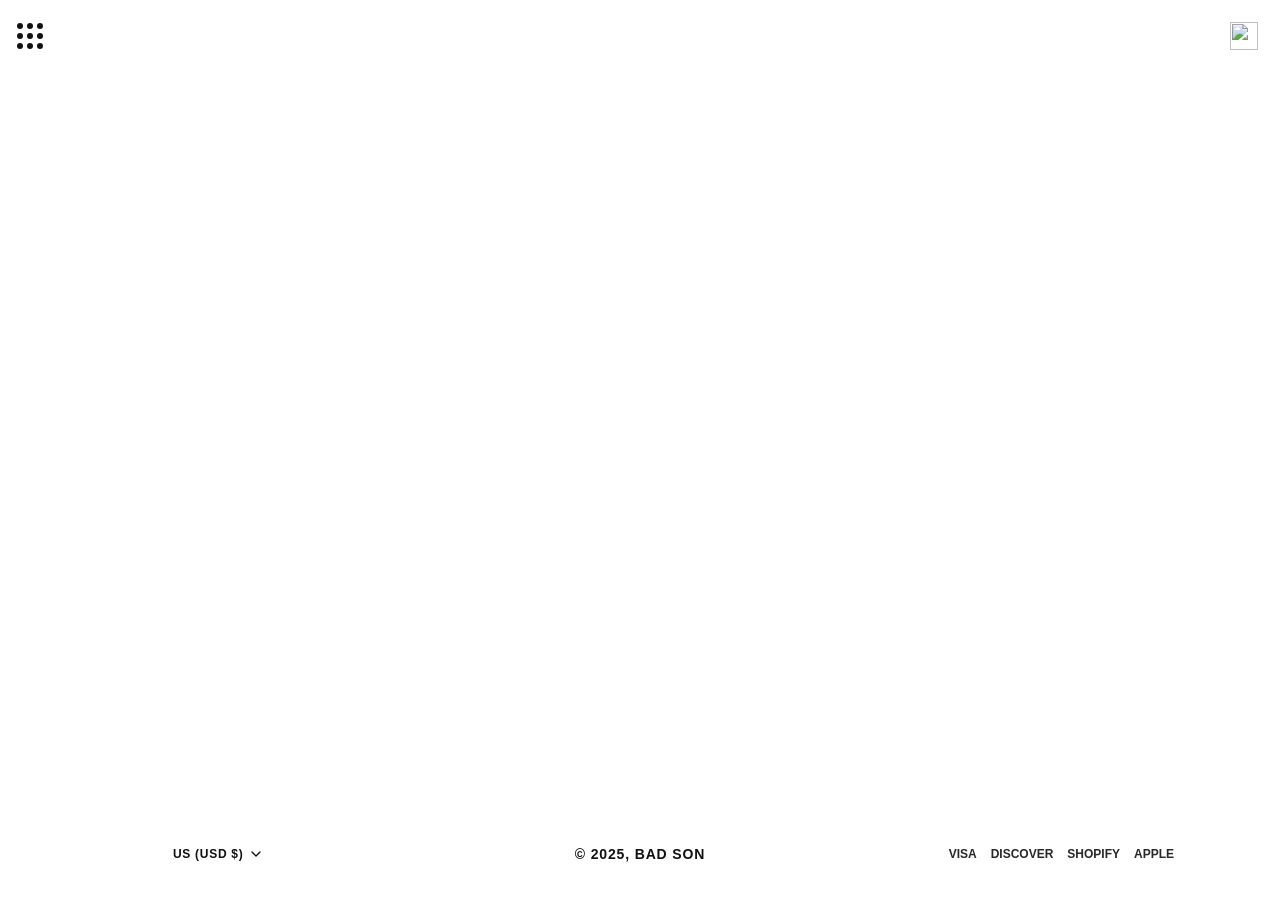
==== pages/cart.html @ 84a783f1 "feat: implement product page with gallery, tabs and sizing; add cart flow; fix footer currency selec" ====
<!DOCTYPE html>
<html lang="ru">

<head>
  <meta charset="UTF-8" />
  <meta name="viewport" content="width=device-width, initial-scale=1.0" />
  <title>BADSON</title>
  <link rel="stylesheet" href="../styles/styles.css" />
</head>

<body>

  <header class="site-header">

    <button class="icon-button burger-button" type="button" aria-label="Открыть меню" aria-expanded="false"
      aria-controls="side-menu">

      <span class="dot-grid">
        <span class="dot"></span>
        <span class="dot"></span>
        <span class="dot"></span>
        <span class="dot"></span>
        <span class="dot"></span>
        <span class="dot"></span>
        <span class="dot"></span>
        <span class="dot"></span>
        <span class="dot"></span>
      </span>

    </button>

    <button class="icon-button cart-button" type="button" aria-label="Корзина">

      <img alt="" decoding="async" height="28" loading="eager"
        src="https://cdn.shopify.com/oxygen-v2/39987/33188/69516/2680914/assets/bag-CUGW3ICK.avif?width=28&amp;height=28&amp;crop=center"
        srcset="https://cdn.shopify.com/oxygen-v2/39987/33188/69516/2680914/assets/bag-CUGW3ICK.avif?width=28&amp;height=28&amp;crop=center 1x, https://cdn.shopify.com/oxygen-v2/39987/33188/69516/2680914/assets/bag-CUGW3ICK.avif?width=56&amp;height=56&amp;crop=center 2x, https://cdn.shopify.com/oxygen-v2/39987/33188/69516/2680914/assets/bag-CUGW3ICK.avif?width=84&amp;height=84&amp;crop=center 3x"
        width="28" style="aspect-ratio:1/1" class="cart-icon">

    </button>

  </header>

  <div class="menu-overlay" data-menu-overlay></div>

  <aside class="side-menu" id="side-menu" aria-hidden="true">
    <nav class="side-menu__content">
      <a href="../index.html">Home</a>
      <a href="../index.html">Core</a>
      <a href="./pages/info.html">Info</a>
      <a href="#">Order status</a>
    </nav>
  </aside>


  <main class="cart" id="cartRoot"></main>


  <footer class="site-footer">

    <div class="footer-inner">

      <div class="footer-left footer-col">

        <div class="currency-select" data-currency>
          <button class="currency-select__btn" type="button" aria-haspopup="listbox" aria-expanded="false">
            <span class="currency-select__value" data-currency-value>US (USD $)</span>

            <svg class="currency-select__chev" viewBox="0 0 24 24" aria-hidden="true">
              <path d="M6 9l6 6 6-6"></path>
            </svg>
          </button>

          <div class="currency-select__menu" role="listbox" tabindex="-1" aria-label="Currency list">
            <button class="currency-select__opt is-selected" role="option" type="button" data-value="US (USD $)"
              aria-selected="true">
              <span class="currency-select__check" aria-hidden="true">✓</span>
              <span class="currency-select__text">US (USD $)</span>
            </button>

            <button class="currency-select__opt" role="option" type="button" data-value="Canada - French (CAD $)"
              aria-selected="false">
              <span class="currency-select__check" aria-hidden="true">✓</span>
              <span class="currency-select__text">Canada - French (CAD $)</span>
            </button>

            <button class="currency-select__opt" role="option" type="button" data-value="Canada - English (CAD $)"
              aria-selected="false">
              <span class="currency-select__check" aria-hidden="true">✓</span>
              <span class="currency-select__text">Canada - English (CAD $)</span>
            </button>

            <button class="currency-select__opt" role="option" type="button" data-value="France (EUR €)"
              aria-selected="false">
              <span class="currency-select__check" aria-hidden="true">✓</span>
              <span class="currency-select__text">France (EUR €)</span>
            </button>

            <button class="currency-select__opt" role="option" type="button" data-value="Germany (EUR €)"
              aria-selected="false">
              <span class="currency-select__check" aria-hidden="true">✓</span>
              <span class="currency-select__text">Germany (EUR €)</span>
            </button>

            <button class="currency-select__opt" role="option" type="button" data-value="Spain (EUR €)"
              aria-selected="false">
              <span class="currency-select__check" aria-hidden="true">✓</span>
              <span class="currency-select__text">Spain (EUR €)</span>
            </button>

            <button class="currency-select__opt" role="option" type="button" data-value="Italy (EUR €)"
              aria-selected="false">
              <span class="currency-select__check" aria-hidden="true">✓</span>
              <span class="currency-select__text">Italy (EUR €)</span>
            </button>

            <button class="currency-select__opt" role="option" type="button" data-value="China (CNY ¥)"
              aria-selected="false">
              <span class="currency-select__check" aria-hidden="true">✓</span>
              <span class="currency-select__text">China (CNY ¥)</span>
            </button>

            <button class="currency-select__opt" role="option" type="button" data-value="Japan (JPY ¥)"
              aria-selected="false">
              <span class="currency-select__check" aria-hidden="true">✓</span>
              <span class="currency-select__text">Japan (JPY ¥)</span>
            </button>

            <button class="currency-select__opt" role="option" type="button" data-value="South Korea (KRW ₩)"
              aria-selected="false">
              <span class="currency-select__check" aria-hidden="true">✓</span>
              <span class="currency-select__text">South Korea (KRW ₩)</span>
            </button>

            <button class="currency-select__opt" role="option" type="button" data-value="United Kingdom (GBP £)"
              aria-selected="false">
              <span class="currency-select__check" aria-hidden="true">✓</span>
              <span class="currency-select__text">United Kingdom (GBP £)</span>
            </button>

            <button class="currency-select__opt" role="option" type="button" data-value="Australia (AUD $)"
              aria-selected="false">
              <span class="currency-select__check" aria-hidden="true">✓</span>
              <span class="currency-select__text">Australia (AUD $)</span>
            </button>

            <button class="currency-select__opt" role="option" type="button" data-value="New Zealand (NZD $)"
              aria-selected="false">
              <span class="currency-select__check" aria-hidden="true">✓</span>
              <span class="currency-select__text">New Zealand (NZD $)</span>
            </button>
          </div>
        </div>

      </div>

      <div class="footer-center footer-col">

        <p>© 2025, <a href="https://badson.us/">BAD SON</a></p>
      </div>


      <div class="footer-right footer-col">

        <ul class="pay">

          <li>VISA</li>
          <li>DISCOVER</li>
          <li>SHOPIFY</li>
          <li>APPLE</li>

        </ul>

      </div>

    </div>
  </footer>

  <script src="../scripts/cart-store.js"></script>
  <script src="../scripts/footer-select.js"></script>
  <script src="../scripts/currency.js"></script>
  <script src="../scripts/script.js"></script>
</body>

</html>
---- styles/styles.css ----
:root {
  color-scheme: light;
  font-family: "Inter", "Segoe UI", sans-serif;
  --header-height: 72px;
  --menu-width: min(30vw, 420px);
}

* {
  box-sizing: border-box;
  margin: 0;
  padding: 0;
}

html,
body {
  height: 100%;
}

body {
  min-height: 100vh;
  display: flex;
  flex-direction: column;
  background: #fff;
  color: #111;
}

main {
  flex: 1;
}

.site-footer {
  margin-top: auto;
}

/* НЕ делай all: unset для всех ссылок — потом будет ад с доступностью/подчеркиваниями */
a {
  color: inherit;
  text-decoration: none;
  cursor: pointer;
}

button {
  all: unset;
  display: inline-flex;
  align-items: center;
  justify-content: center;
  cursor: pointer;
}

/* ===================== HEADER ===================== */
.site-header {
  display: flex;
  align-items: center;
  justify-content: space-between;
  padding: 16px;
  background: #fff;
  position: sticky;
  top: 0;
  z-index: 30;
  min-height: var(--header-height);
}

.icon-button {
  display: inline-flex;
  align-items: center;
  justify-content: center;
  line-height: 1;
}

.icon-button:focus-visible {
  outline: 2px solid #111;
  outline-offset: 4px;
}

.burger-button {
  width: 28px;
  height: 28px;
}

.dot-grid {
  display: grid;
  grid-template-columns: repeat(3, 6px);
  gap: 4px;
}

.dot {
  width: 6px;
  height: 6px;
  border-radius: 999px;
  background: #111;
  transition: background-color .3s ease, transform .3s ease;
}

.burger-button.is-open .dot:nth-child(2),
.burger-button.is-open .dot:nth-child(4),
.burger-button.is-open .dot:nth-child(6),
.burger-button.is-open .dot:nth-child(8) {
  background: #d9d9d9;
}

.cart-button {
  width: 40px;
  height: 40px;
}

.cart-icon {
  width: 28px;
  height: 28px;
  display: block;
}

/* ===================== SIDE MENU ===================== */
.menu-overlay {
  position: fixed;
  top: 0;
  left: var(--menu-width);
  right: 0;
  bottom: 0;
  background: rgba(0, 0, 0, .2);
  opacity: 0;
  pointer-events: none;
  transition: opacity .3s ease;
  z-index: 40;
}

.menu-overlay.is-open {
  opacity: 1;
  pointer-events: auto;
}

.side-menu {
  position: fixed;
  top: var(--header-height);
  left: 0;
  height: calc(100vh - var(--header-height));
  width: var(--menu-width);
  min-width: 260px;
  background: #fff;
  transform: translateX(-100%);
  transition: transform .3s ease;
  z-index: 50;
  padding: 0 24px;
  display: flex;
  flex-direction: column;
}

.side-menu.is-open {
  transform: translateX(0);
}

.side-menu__content {
  display: flex;
  flex-direction: column;
  gap: 1rem;
}

.side-menu__content a {
  font-size: 14px;
  font-weight: 600;
  letter-spacing: .04em;
  text-transform: uppercase;
  margin: 8px 0 2px 0;
}

.side-menu__content a:hover {
  color: #d9d9d9;
  transition-duration: .2s;
}

/* ===================== FOOTER ===================== */
.site-footer {
  background: #fff;
  padding: 28px 0;
}

.footer-inner {
  display: grid;
  grid-template-columns: 1fr 1fr 1fr;
  align-items: center;
  gap: 16px;
  padding: 0 16px;
}

.footer-col {
  justify-self: stretch;
  display: flex;
  align-items: center;
  justify-content: center;
}

.footer-center p {
  font-weight: 700;
  letter-spacing: .06em;
  text-transform: uppercase;
  font-size: 14px;
}

.footer-center a:hover {
  color: #d9d9d9;
  transition-duration: .2s;
}

.pay {
  list-style: none;
  display: flex;
  gap: 14px;
  align-items: center;
  font-size: 12px;
  font-weight: 600;
  opacity: .9;
}

/* Currency select */
.currency-select {
  position: relative;
}

.currency-select__btn {
  all: unset;
  display: inline-flex;
  align-items: center;
  gap: 5px;
  cursor: pointer;
  font-weight: 800;
  letter-spacing: .06em;
  text-transform: uppercase;
  font-size: 12px;
  line-height: 1;
  color: #111;
  padding: 10px 12px;
}

.currency-select__chev {
  width: 16px;
  height: 16px;
  flex: 0 0 16px;
  display: inline-block;
  stroke: currentColor;
  fill: none;
  stroke-width: 2;
  stroke-linecap: round;
  stroke-linejoin: round;
  transition: transform .2s ease;
}

.currency-select.is-open .currency-select__chev {
  transform: rotate(180deg);
}

.currency-select__menu {
  position: absolute;
  left: 0;
  bottom: calc(100% + 16px);
  width: 230px;
  max-height: min(520px, 70vh);
  overflow-y: auto;
  overflow-x: hidden;

  border: 2px solid rgba(120, 210, 255, .65);
  border-radius: 14px;
  background: #fff;

  padding: 10px 0;
  box-shadow: 0 10px 30px rgba(0, 0, 0, .06);

  opacity: 0;
  visibility: hidden;
  pointer-events: none;
  transition: opacity .15s ease, transform .15s ease, visibility .15s ease;
}

.currency-select.is-open .currency-select__menu {
  opacity: 1;
  visibility: visible;
  pointer-events: auto;
}

.currency-select__opt {
  all: unset;
  width: 100%;
  display: grid;
  grid-template-columns: 26px 1fr;
  align-items: center;
  padding: 6px 15px;
  cursor: pointer;
  font-size: 14px;
  font-weight: 800;
  color: rgba(120, 210, 255, .55);
}

.currency-select__check {
  width: 26px;
  text-align: center;
  opacity: 0;
  color: rgba(120, 210, 255, .55);
}

.currency-select__text {
  min-width: 0;
  white-space: nowrap;
  overflow: hidden;
  text-overflow: ellipsis;
}

.currency-select__opt.is-selected {
  color: rgba(120, 210, 255, .75);
}

.currency-select__opt.is-selected .currency-select__check {
  opacity: 1;
}

.currency-select__opt:hover {
  color: rgba(120, 210, 255, .85);
}

.currency-select__btn:focus-visible {
  outline: 2px solid #111;
  outline-offset: 4px;
}

/* ===================== CATALOG ===================== */
.catalog {
  max-width: 1200px;
  margin: 0 auto;
  padding: 24px 16px 40px;
}

.catalog-grid {
  display: grid;
  grid-template-columns: repeat(2, minmax(0, 1fr));
  row-gap: 18px;
  column-gap: 18px;
}

.product-card {
  display: block;
}

.product-card__imgwrap {
  background: #f3f3f3;
  aspect-ratio: 1 / 1.25;
  overflow: hidden;
}

.product-card__img {
  width: 100%;
  height: 100%;
  object-fit: cover;
  display: block;
}

.product-card__meta {
  display: flex;
  flex-direction: column;
  align-items: center;
  padding-top: 10px;
}

.product-card__title,
.product-card__subtitle {
  font-weight: 800;
  letter-spacing: .06em;
  text-transform: uppercase;
  font-size: 18px;
  margin-top: 6px;
  opacity: .9;
}

/* ===================== CART ===================== */
.cart {
  max-width: 1000px;
  margin: 0 auto;
  padding: 40px 24px;
}

.cart-head {
  display: grid;
  grid-template-columns: 1fr auto 260px;
  gap: 16px;
  align-items: center;
  border-bottom: 2px solid #111;
  padding-bottom: 12px;
}

.checkout {
  all: unset;
  background: #111;
  color: #fff;
  text-align: center;
  padding: 14px 16px;
  font-weight: 800;
  cursor: pointer;
}

.cart-list {
  border-bottom: 2px solid #111;
}

.cart-row {
  display: grid;
  grid-template-columns: 110px 1fr 120px;
  gap: 18px;
  padding: 18px 0;
  border-top: 1px solid #eee;
  align-items: start;
}

.cart-img {
  width: 110px;
  height: 140px;
  object-fit: cover;
  background: #f3f3f3;
}

.cart-name {
  font-weight: 800;
  text-transform: uppercase;
  font-size: 12px;
  letter-spacing: .05em;
}

.cart-size {
  font-weight: 700;
  margin-top: 6px;
}

.qty {
  display: flex;
  align-items: center;
  gap: 14px;
  margin-top: 10px;
}

.qty-btn {
  all: unset;
  cursor: pointer;
  font-weight: 800;
  font-size: 18px;
}

.remove {
  all: unset;
  cursor: pointer;
  margin-top: 10px;
  font-weight: 800;
  font-size: 12px;
}

.cart-price {
  font-weight: 800;
  text-align: right;
}

.cart-sub {
  display: flex;
  justify-content: space-between;
  padding: 16px 0;
  font-weight: 800;
}

.cart-empty {
  padding: 60px 24px;
  text-align: center;
}

.cart-empty .link {
  font-weight: 800;
  border-bottom: 2px solid #111;
}

/* ===================== PRODUCT PAGE (pdp-col) ===================== */
.pdp-col {
  padding: 40px 24px;
}

.pdp-col__wrap {
  max-width: 560px;
  margin: 0 auto;
  text-align: center;
}

/* ✅ фикс размера главной фотки: 480x600 */
.pdp-col__hero {
  background: #f3f3f3;
  width: 480px;
  height: 600px;
  margin: 0 auto;
  overflow: hidden;
}

.pdp-col__hero-img {
  width: 100%;
  height: 100%;
  display: block;
  object-fit: cover;
}

.pdp-col__thumbs {
  display: grid;
  grid-template-columns: repeat(4, 96px);
  gap: 10px;
  margin-top: 10px;
  justify-content: center;
}

.pdp-col__thumb {
  all: unset;
  cursor: pointer;
  background: #f3f3f3;
  border: 1px solid transparent;

  width: 96px;
  height: 120px;
  overflow: hidden;
  display: inline-block;
}

.pdp-col__thumb img {
  width: 100%;
  height: 100%;
  display: block;
  object-fit: cover;
}

.pdp-col__thumb.is-active {
  border-color: #111;
}

.pdp-col__title {
  margin-top: 18px;
  font-weight: 800;
  letter-spacing: .06em;
  text-transform: uppercase;
  font-size: 16px;
  line-height: 1.2;
}

.pdp-col__subtitle {
  margin-top: 6px;
  font-size: 12px;
  font-weight: 800;
  letter-spacing: .06em;
  text-transform: uppercase;
  opacity: .9;
}

.pdp-col__price {
  margin-top: 6px;
  font-weight: 800;
}

.pdp-col__size-row {
  margin-top: 18px;
  display: flex;
  justify-content: center;
  gap: 5px;
  flex-wrap: wrap;
}

.pdp-col__size {
  all: unset;
  cursor: pointer;
  width: 38px;
  height: 38px;
  border: 2px solid #111;
  border-radius: 999px;
  font-weight: 800;
  font-size: 12px;
  letter-spacing: .06em;
  text-transform: uppercase;
  display: inline-flex;
  align-items: center;
  justify-content: center;
}

.pdp-col__size.is-active {
  outline: 3px solid rgba(120, 210, 255, .55);
  outline-offset: 0;
}

.pdp-col__cta {
  all: unset;
  cursor: pointer;
  width: 64px;
  height: 64px;
  margin: 18px auto 0;
  border: 2px solid #111;
  border-radius: 999px;
  font-weight: 800;
  letter-spacing: .06em;
  text-transform: uppercase;
  display: flex;
  align-items: center;
  justify-content: center;
}

.pdp-col__cta[disabled] {
  opacity: .35;
  cursor: not-allowed;
}

.pdp-col__tabs {
  margin-top: 22px;
  display: grid;
  grid-template-columns: repeat(3, 1fr);
  gap: 20px;
}

.pdp-col__tab {
  all: unset;
  cursor: pointer;
  font-weight: 800;
  letter-spacing: .06em;
  text-transform: uppercase;
  font-size: 12px;
  opacity: .85;
}

.pdp-col__tab.is-active {
  opacity: 1;
}

.pdp-col__panel {
  margin-top: 25px;
  text-align: left;
  font-size: 13px;
  line-height: 1.55;
}

.pdp-col__bullets {
  margin-top: 12px;
  padding-left: 12px;
}

.pdp-col__bullets li {
  margin: 6px 0;
  font-weight: 800;
}

.pdp-col__note {
  margin-top: 25px;
  text-align: justify;
  font-weight: 800;
  text-transform: uppercase;
  font-size: 13px;
  line-height: 1.45;
}

/* ===== PDP: FIT/SIZING switch + table ===== */

.pdp-size {
  margin-top: 15px;
  display: inline-flex;
  align-items: baseline;
  gap: 5px;
  font-weight: 900;
  letter-spacing: 0.04em;
  text-transform: uppercase;
}

.pdp-size__unit {
  all: unset;
  cursor: pointer;
  font-size: 13px;
  opacity: 0.55;
  border-bottom: 2px solid transparent;
}

.pdp-size__unit.is-active {
  opacity: 1;
  color: oklch(62.7% .194 149.214);
  border-bottom-color: oklch(62.7% .194 149.214);
}

.pdp-size__slash {
  opacity: 0.7;
}

.pdp-table-wrap {
  margin-top: 13px;
  overflow-x: auto;
}

.pdp-table {
  width: 100%;
  border-collapse: collapse;
  table-layout: fixed;
}

.pdp-table th,
.pdp-table td {
  padding: 10px 0px;
  text-align: left;
  font-weight: 900;
  text-transform: uppercase;
  font-size: 13px;
}

.pdp-table__first {
  text-align: left;
}

.pdp-table tbody th {
  text-align: left;
  font-weight: 900;
}

/* .pdp-table thead th {
  padding-bottom: 26px;
} */

/* ===================== RESPONSIVE ===================== */
@media (max-width: 900px) {
  :root {
    --menu-width: min(60vw, 380px);
  }

  .cart-head {
    grid-template-columns: 1fr;
  }

  .cart-row {
    grid-template-columns: 110px 1fr;
  }

  .cart-price {
    text-align: left;
  }

  .footer-inner {
    grid-template-columns: 1fr;
    justify-items: center;
    text-align: left;
    gap: 18px;
  }

  .pay {
    justify-content: center;
    flex-wrap: wrap;
  }

  .currency-select__menu {
    left: 50%;
    transform: translateX(-50%);
  }
}

@media (max-width: 600px) {
  :root {
    --header-height: 60px;
    --menu-width: 100vw;
  }

  .site-header {
    padding: 10px;
  }

  .side-menu {
    width: 100vw;
    min-width: 100%;
  }

  .catalog-grid {
    grid-template-columns: 1fr;
  }

  /* hero картинка на мобилке не влезет 480x600 => делаем адаптив */
  .pdp-col__hero {
    width: 100%;
    max-width: 480px;
    height: auto;
    aspect-ratio: 4 / 5;
    /* 480x600 */
  }

  .pdp-col__hero-img {
    height: 100%;
  }

  .pdp-table th,
  .pdp-table td {
    font-size: 16px;
    padding: 14px 8px;
  }
}
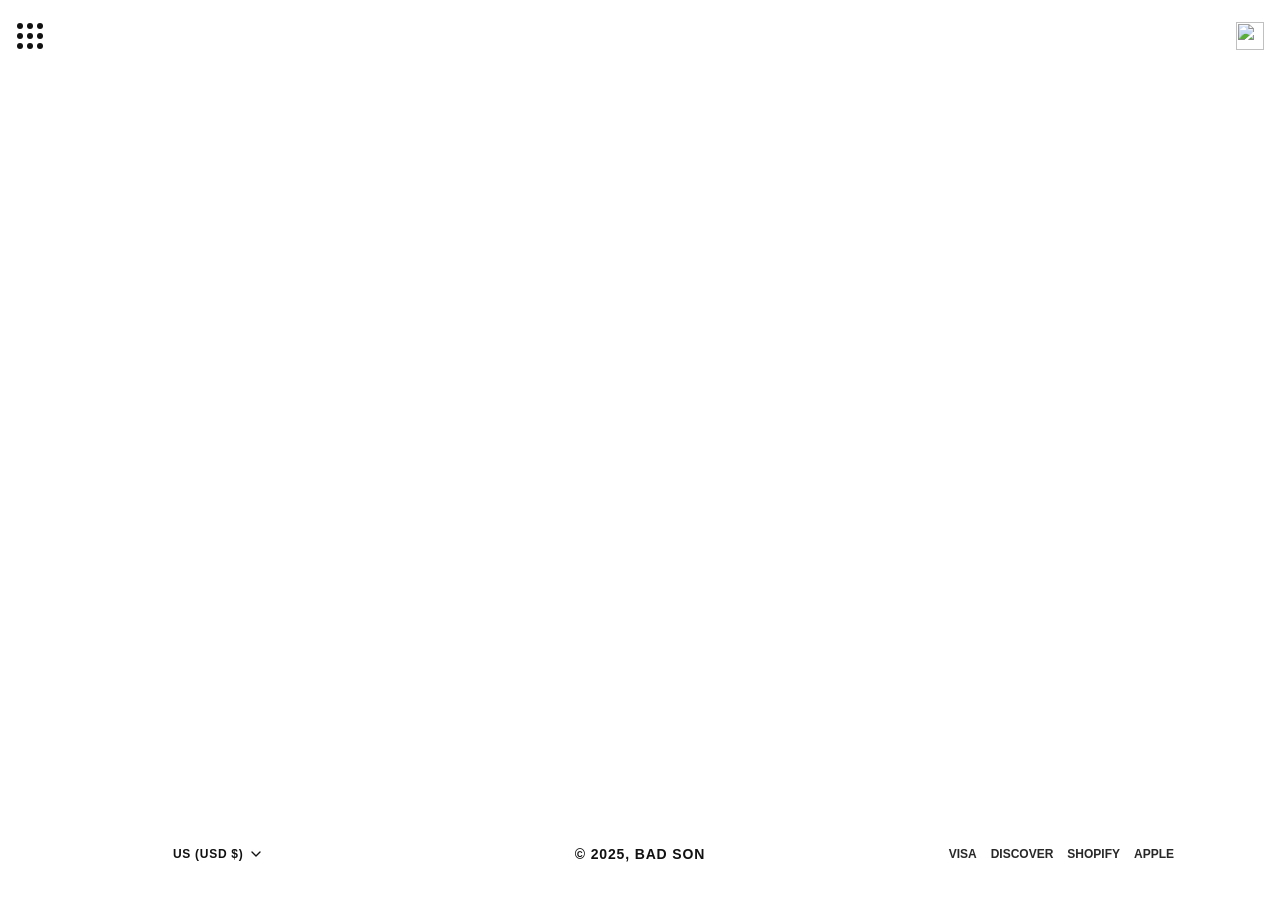
==== commit bcbed36a: "fix: currency select + mobile polish + add new font" ====
--- a/pages/cart.html
+++ b/pages/cart.html
@@ -6,6 +6,7 @@
   <meta name="viewport" content="width=device-width, initial-scale=1.0" />
   <title>BADSON</title>
   <link rel="stylesheet" href="../styles/styles.css" />
+  <link rel="stylesheet" media="screen" href="https://fontlibrary.org//face/nimbus-sans-l" type="text/css" />
 </head>
 
 <body>
@@ -176,8 +177,8 @@
   </footer>
 
   <script src="../scripts/cart-store.js"></script>
+  <script src="../scripts/currency.js"></script>
   <script src="../scripts/footer-select.js"></script>
-  <script src="../scripts/currency.js"></script>
   <script src="../scripts/script.js"></script>
 </body>
 
--- a/styles/styles.css
+++ b/styles/styles.css
@@ -1,6 +1,6 @@
 :root {
   color-scheme: light;
-  font-family: "Inter", "Segoe UI", sans-serif;
+  font-family: "Heros", "Helvetica Neue", Helvetica, Arial, system-ui, sans-serif;
   --header-height: 72px;
   --menu-width: min(30vw, 420px);
 }
@@ -99,8 +99,8 @@
 }
 
 .cart-button {
-  width: 40px;
-  height: 40px;
+  width: 28px;
+  height: 28px;
 }
 
 .cart-icon {
@@ -139,7 +139,7 @@
   transform: translateX(-100%);
   transition: transform .3s ease;
   z-index: 50;
-  padding: 0 24px;
+  padding: 0 16px;
   display: flex;
   flex-direction: column;
 }
@@ -469,7 +469,6 @@
   border-bottom: 2px solid #111;
 }
 
-/* ===================== PRODUCT PAGE (pdp-col) ===================== */
 .pdp-col {
   padding: 40px 24px;
 }
@@ -480,7 +479,6 @@
   text-align: center;
 }
 
-/* ✅ фикс размера главной фотки: 480x600 */
 .pdp-col__hero {
   background: #f3f3f3;
   width: 480px;
@@ -532,7 +530,7 @@
   font-weight: 800;
   letter-spacing: .06em;
   text-transform: uppercase;
-  font-size: 16px;
+  font-size: 24px;
   line-height: 1.2;
 }
 
@@ -615,10 +613,13 @@
   text-transform: uppercase;
   font-size: 12px;
   opacity: .85;
+  padding-bottom: 2px;
 }
 
 .pdp-col__tab.is-active {
   opacity: 1;
+  color: oklch(62.7% .194 149.214);
+  box-shadow: 0 2px 0 0 oklch(62.7% .194 149.214);
 }
 
 .pdp-col__panel {
@@ -646,8 +647,6 @@
   font-size: 13px;
   line-height: 1.45;
 }
-
-/* ===== PDP: FIT/SIZING switch + table ===== */
 
 .pdp-size {
   margin-top: 15px;
@@ -659,18 +658,18 @@
   text-transform: uppercase;
 }
 
-.pdp-size__unit {
+.pdp-unit {
   all: unset;
   cursor: pointer;
   font-size: 13px;
   opacity: 0.55;
-  border-bottom: 2px solid transparent;
-}
-
-.pdp-size__unit.is-active {
+}
+
+.pdp-unit__in.is-active,
+.pdp-unit__cm.is-active {
   opacity: 1;
   color: oklch(62.7% .194 149.214);
-  border-bottom-color: oklch(62.7% .194 149.214);
+  border-bottom: 2px solid oklch(62.7% .194 149.214);
 }
 
 .pdp-size__slash {
@@ -680,21 +679,25 @@
 .pdp-table-wrap {
   margin-top: 13px;
   overflow-x: auto;
+  overflow-x: auto;
+  -webkit-overflow-scrolling: touch;
 }
 
 .pdp-table {
   width: 100%;
   border-collapse: collapse;
   table-layout: fixed;
+
 }
 
 .pdp-table th,
 .pdp-table td {
   padding: 10px 0px;
-  text-align: left;
+  text-align: center;
   font-weight: 900;
   text-transform: uppercase;
   font-size: 13px;
+  white-space: wrap;
 }
 
 .pdp-table__first {
@@ -702,15 +705,17 @@
 }
 
 .pdp-table tbody th {
-  text-align: left;
   font-weight: 900;
 }
 
-/* .pdp-table thead th {
-  padding-bottom: 26px;
-} */
-
-/* ===================== RESPONSIVE ===================== */
+
+
+
+
+
+
+
+
 @media (max-width: 900px) {
   :root {
     --menu-width: min(60vw, 380px);
@@ -726,6 +731,11 @@
 
   .cart-price {
     text-align: left;
+  }
+
+  .product-card__title,
+  .product-card__subtitle {
+    font-size: 14px;
   }
 
   .footer-inner {
@@ -753,7 +763,7 @@
   }
 
   .site-header {
-    padding: 10px;
+    padding: 24px;
   }
 
   .side-menu {
@@ -765,13 +775,16 @@
     grid-template-columns: 1fr;
   }
 
-  /* hero картинка на мобилке не влезет 480x600 => делаем адаптив */
+  .product-card__title,
+  .product-card__subtitle {
+    font-size: 18px;
+  }
+
   .pdp-col__hero {
     width: 100%;
     max-width: 480px;
     height: auto;
     aspect-ratio: 4 / 5;
-    /* 480x600 */
   }
 
   .pdp-col__hero-img {
@@ -780,7 +793,20 @@
 
   .pdp-table th,
   .pdp-table td {
-    font-size: 16px;
-    padding: 14px 8px;
+    padding: 6px 4px;
+  }
+
+  .pdp-col__thumbs {
+    grid-template-columns: repeat(3, 96px);
+    column-gap: 5px;
+    row-gap: 5px;
+  }
+}
+
+@media (max-width: 375px) {
+
+  .product-card__title,
+  .product-card__subtitle {
+    font-size: 13px;
   }
 }
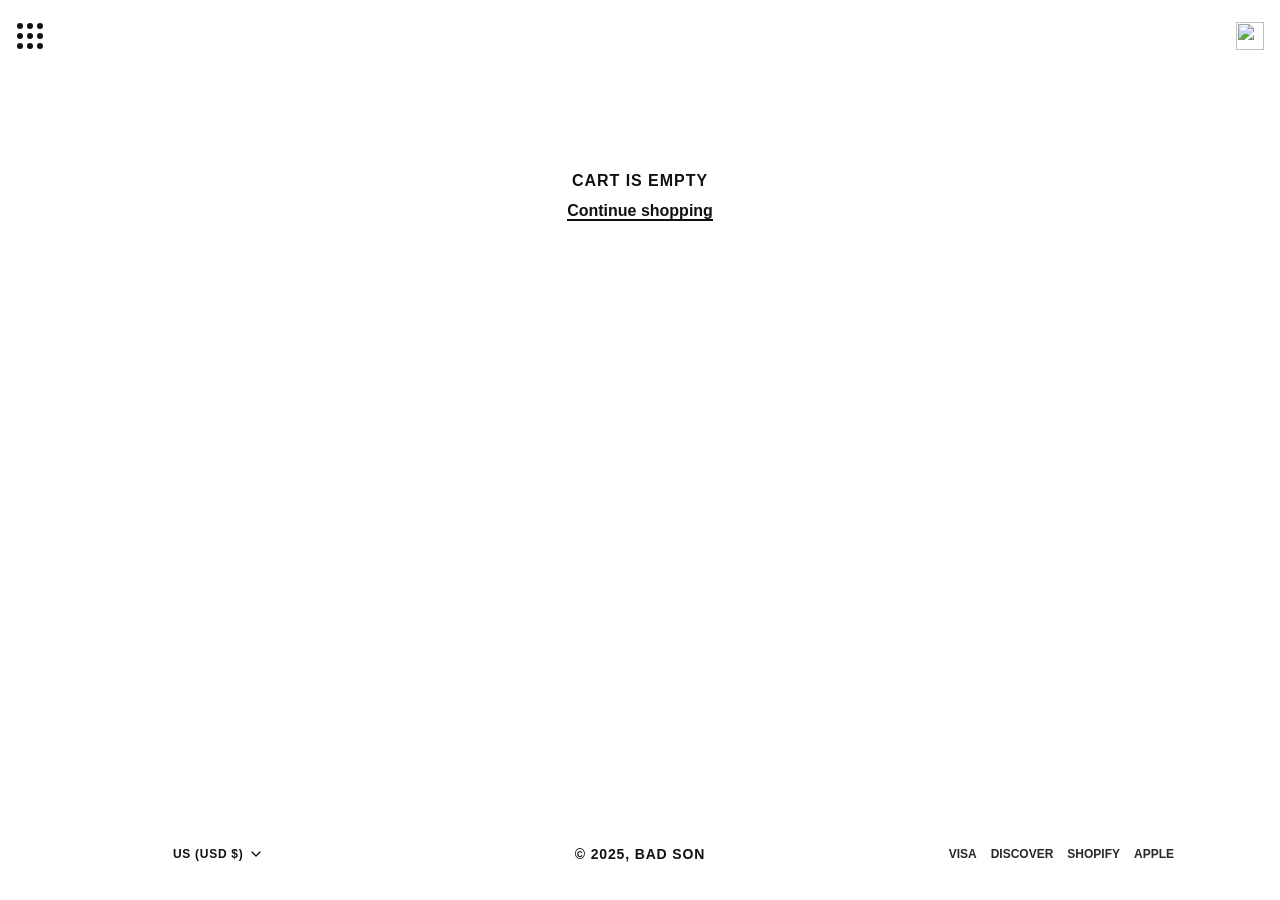
==== commit 156bc93d: "feat: implement cart logic and live cart badge update" ====
--- a/pages/cart.html
+++ b/pages/cart.html
@@ -30,14 +30,14 @@
 
     </button>
 
-    <button class="icon-button cart-button" type="button" aria-label="Корзина">
+    <a class="icon-button cart-button" type="button" aria-label="Корзина" href="./cart.html">
 
       <img alt="" decoding="async" height="28" loading="eager"
         src="https://cdn.shopify.com/oxygen-v2/39987/33188/69516/2680914/assets/bag-CUGW3ICK.avif?width=28&amp;height=28&amp;crop=center"
         srcset="https://cdn.shopify.com/oxygen-v2/39987/33188/69516/2680914/assets/bag-CUGW3ICK.avif?width=28&amp;height=28&amp;crop=center 1x, https://cdn.shopify.com/oxygen-v2/39987/33188/69516/2680914/assets/bag-CUGW3ICK.avif?width=56&amp;height=56&amp;crop=center 2x, https://cdn.shopify.com/oxygen-v2/39987/33188/69516/2680914/assets/bag-CUGW3ICK.avif?width=84&amp;height=84&amp;crop=center 3x"
         width="28" style="aspect-ratio:1/1" class="cart-icon">
 
-    </button>
+    </a>
 
   </header>
 
@@ -47,13 +47,17 @@
     <nav class="side-menu__content">
       <a href="../index.html">Home</a>
       <a href="../index.html">Core</a>
-      <a href="./pages/info.html">Info</a>
+      <a href="./info.html">Info</a>
       <a href="#">Order status</a>
     </nav>
   </aside>
 
 
-  <main class="cart" id="cartRoot"></main>
+  <main class="cart">
+    <div class="cart-root" id="cartRoot">
+
+    </div>
+  </main>
 
 
   <footer class="site-footer">
@@ -176,7 +180,7 @@
     </div>
   </footer>
 
-  <script src="../scripts/cart-store.js"></script>
+  <script type="module" src="../scripts/cart-page.js"></script>
   <script src="../scripts/currency.js"></script>
   <script src="../scripts/footer-select.js"></script>
   <script src="../scripts/script.js"></script>
--- a/styles/styles.css
+++ b/styles/styles.css
@@ -32,7 +32,6 @@
   margin-top: auto;
 }
 
-/* НЕ делай all: unset для всех ссылок — потом будет ад с доступностью/подчеркиваниями */
 a {
   color: inherit;
   text-decoration: none;
@@ -47,7 +46,6 @@
   cursor: pointer;
 }
 
-/* ===================== HEADER ===================== */
 .site-header {
   display: flex;
   align-items: center;
@@ -101,6 +99,28 @@
 .cart-button {
   width: 28px;
   height: 28px;
+  position: relative;
+}
+
+.cart-badge {
+  position: absolute;
+  top: -4px;
+  right: -4px;
+  min-width: 12px;
+  height: 12px;
+  padding: 0 4px;
+  border-radius: 999px;
+  background: #111;
+  color: #fff;
+  font-size: 7px;
+  font-weight: 800;
+  display: none;
+  align-items: center;
+  justify-content: center;
+}
+
+.cart-badge.is-visible {
+  display: inline-flex;
 }
 
 .cart-icon {
@@ -109,7 +129,6 @@
   display: block;
 }
 
-/* ===================== SIDE MENU ===================== */
 .menu-overlay {
   position: fixed;
   top: 0;
@@ -167,7 +186,6 @@
   transition-duration: .2s;
 }
 
-/* ===================== FOOTER ===================== */
 .site-footer {
   background: #fff;
   padding: 28px 0;
@@ -210,7 +228,6 @@
   opacity: .9;
 }
 
-/* Currency select */
 .currency-select {
   position: relative;
 }
@@ -319,7 +336,6 @@
   outline-offset: 4px;
 }
 
-/* ===================== CATALOG ===================== */
 .catalog {
   max-width: 1200px;
   margin: 0 auto;
@@ -367,7 +383,6 @@
   opacity: .9;
 }
 
-/* ===================== CART ===================== */
 .cart {
   max-width: 1000px;
   margin: 0 auto;
@@ -391,6 +406,11 @@
   padding: 14px 16px;
   font-weight: 800;
   cursor: pointer;
+}
+
+.checkout:hover {
+  background-color: #d9d9d9;
+  transition-duration: .2s;
 }
 
 .cart-list {
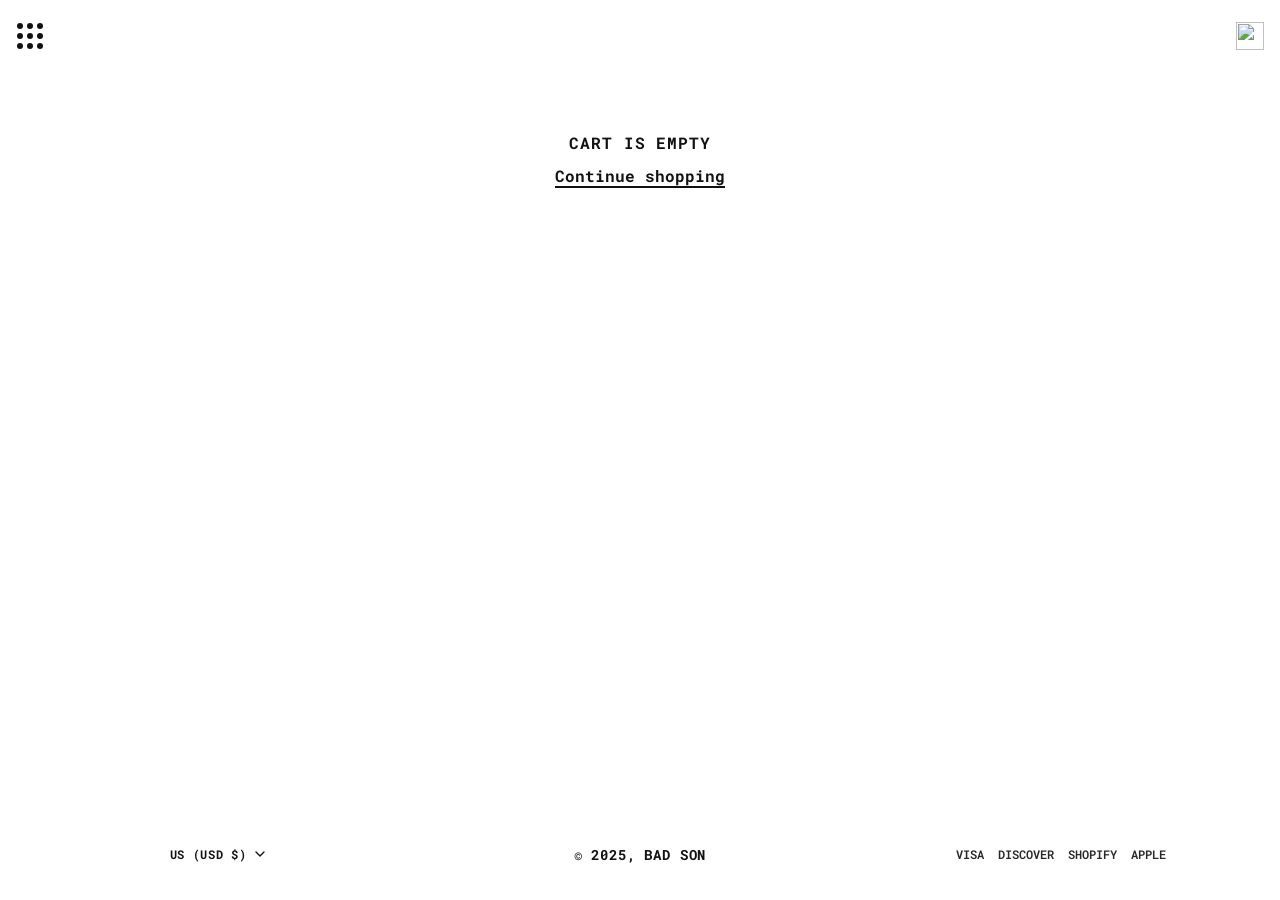
==== commit 1b03ddcf: "fix: change fonts and fix cart remove / qty buttons" ====
--- a/pages/cart.html
+++ b/pages/cart.html
@@ -6,7 +6,10 @@
   <meta name="viewport" content="width=device-width, initial-scale=1.0" />
   <title>BADSON</title>
   <link rel="stylesheet" href="../styles/styles.css" />
-  <link rel="stylesheet" media="screen" href="https://fontlibrary.org//face/nimbus-sans-l" type="text/css" />
+  <link rel="preconnect" href="https://fonts.googleapis.com">
+  <link rel="preconnect" href="https://fonts.gstatic.com" crossorigin>
+  <link href="https://fonts.googleapis.com/css2?family=Roboto+Mono:ital,wght@0,100..700;1,100..700&display=swap"
+    rel="stylesheet">
 </head>
 
 <body>
@@ -36,7 +39,7 @@
         src="https://cdn.shopify.com/oxygen-v2/39987/33188/69516/2680914/assets/bag-CUGW3ICK.avif?width=28&amp;height=28&amp;crop=center"
         srcset="https://cdn.shopify.com/oxygen-v2/39987/33188/69516/2680914/assets/bag-CUGW3ICK.avif?width=28&amp;height=28&amp;crop=center 1x, https://cdn.shopify.com/oxygen-v2/39987/33188/69516/2680914/assets/bag-CUGW3ICK.avif?width=56&amp;height=56&amp;crop=center 2x, https://cdn.shopify.com/oxygen-v2/39987/33188/69516/2680914/assets/bag-CUGW3ICK.avif?width=84&amp;height=84&amp;crop=center 3x"
         width="28" style="aspect-ratio:1/1" class="cart-icon">
-
+      <span class="cart-badge" data-cart-badge></span>
     </a>
 
   </header>
@@ -184,6 +187,7 @@
   <script src="../scripts/currency.js"></script>
   <script src="../scripts/footer-select.js"></script>
   <script src="../scripts/script.js"></script>
+  <script type="module" src="../scripts/cart-badge.js"></script>
 </body>
 
 </html>
--- a/styles/styles.css
+++ b/styles/styles.css
@@ -1,6 +1,6 @@
 :root {
   color-scheme: light;
-  font-family: "Heros", "Helvetica Neue", Helvetica, Arial, system-ui, sans-serif;
+  font-family: "Roboto Mono", monospace;
   --header-height: 72px;
   --menu-width: min(30vw, 420px);
 }
@@ -86,7 +86,7 @@
   height: 6px;
   border-radius: 999px;
   background: #111;
-  transition: background-color .3s ease, transform .3s ease;
+  transition: background-color 0.3s ease, transform 0.3s ease;
 }
 
 .burger-button.is-open .dot:nth-child(2),
@@ -135,10 +135,10 @@
   left: var(--menu-width);
   right: 0;
   bottom: 0;
-  background: rgba(0, 0, 0, .2);
+  background: rgba(0, 0, 0, 0.2);
   opacity: 0;
   pointer-events: none;
-  transition: opacity .3s ease;
+  transition: opacity 0.3s ease;
   z-index: 40;
 }
 
@@ -156,7 +156,7 @@
   min-width: 260px;
   background: #fff;
   transform: translateX(-100%);
-  transition: transform .3s ease;
+  transition: transform 0.3s ease;
   z-index: 50;
   padding: 0 16px;
   display: flex;
@@ -176,14 +176,14 @@
 .side-menu__content a {
   font-size: 14px;
   font-weight: 600;
-  letter-spacing: .04em;
+  letter-spacing: 0.04em;
   text-transform: uppercase;
   margin: 8px 0 2px 0;
 }
 
 .side-menu__content a:hover {
   color: #d9d9d9;
-  transition-duration: .2s;
+  transition-duration: 0.2s;
 }
 
 .site-footer {
@@ -208,14 +208,14 @@
 
 .footer-center p {
   font-weight: 700;
-  letter-spacing: .06em;
+  letter-spacing: 0.06em;
   text-transform: uppercase;
   font-size: 14px;
 }
 
 .footer-center a:hover {
   color: #d9d9d9;
-  transition-duration: .2s;
+  transition-duration: 0.2s;
 }
 
 .pay {
@@ -225,7 +225,7 @@
   align-items: center;
   font-size: 12px;
   font-weight: 600;
-  opacity: .9;
+  opacity: 0.9;
 }
 
 .currency-select {
@@ -239,7 +239,7 @@
   gap: 5px;
   cursor: pointer;
   font-weight: 800;
-  letter-spacing: .06em;
+  letter-spacing: 0.06em;
   text-transform: uppercase;
   font-size: 12px;
   line-height: 1;
@@ -257,7 +257,7 @@
   stroke-width: 2;
   stroke-linecap: round;
   stroke-linejoin: round;
-  transition: transform .2s ease;
+  transition: transform 0.2s ease;
 }
 
 .currency-select.is-open .currency-select__chev {
@@ -272,18 +272,15 @@
   max-height: min(520px, 70vh);
   overflow-y: auto;
   overflow-x: hidden;
-
-  border: 2px solid rgba(120, 210, 255, .65);
+  border: 2px solid rgba(120, 210, 255, 0.65);
   border-radius: 14px;
   background: #fff;
-
   padding: 10px 0;
-  box-shadow: 0 10px 30px rgba(0, 0, 0, .06);
-
+  box-shadow: 0 10px 30px rgba(0, 0, 0, 0.06);
   opacity: 0;
   visibility: hidden;
   pointer-events: none;
-  transition: opacity .15s ease, transform .15s ease, visibility .15s ease;
+  transition: opacity 0.15s ease, transform 0.15s ease, visibility 0.15s ease;
 }
 
 .currency-select.is-open .currency-select__menu {
@@ -302,14 +299,14 @@
   cursor: pointer;
   font-size: 14px;
   font-weight: 800;
-  color: rgba(120, 210, 255, .55);
+  color: rgba(120, 210, 255, 0.55);
 }
 
 .currency-select__check {
   width: 26px;
   text-align: center;
   opacity: 0;
-  color: rgba(120, 210, 255, .55);
+  color: rgba(120, 210, 255, 0.55);
 }
 
 .currency-select__text {
@@ -320,7 +317,7 @@
 }
 
 .currency-select__opt.is-selected {
-  color: rgba(120, 210, 255, .75);
+  color: rgba(120, 210, 255, 0.75);
 }
 
 .currency-select__opt.is-selected .currency-select__check {
@@ -328,7 +325,7 @@
 }
 
 .currency-select__opt:hover {
-  color: rgba(120, 210, 255, .85);
+  color: rgba(120, 210, 255, 0.85);
 }
 
 .currency-select__btn:focus-visible {
@@ -376,17 +373,16 @@
 .product-card__title,
 .product-card__subtitle {
   font-weight: 800;
-  letter-spacing: .06em;
+  letter-spacing: 0.06em;
   text-transform: uppercase;
   font-size: 18px;
   margin-top: 6px;
-  opacity: .9;
+  opacity: 0.9;
 }
 
 .cart {
   max-width: 1000px;
   margin: 0 auto;
-  padding: 40px 24px;
 }
 
 .cart-head {
@@ -410,7 +406,7 @@
 
 .checkout:hover {
   background-color: #d9d9d9;
-  transition-duration: .2s;
+  transition-duration: 0.2s;
 }
 
 .cart-list {
@@ -437,7 +433,7 @@
   font-weight: 800;
   text-transform: uppercase;
   font-size: 12px;
-  letter-spacing: .05em;
+  letter-spacing: 0.05em;
 }
 
 .cart-size {
@@ -527,7 +523,6 @@
   cursor: pointer;
   background: #f3f3f3;
   border: 1px solid transparent;
-
   width: 96px;
   height: 120px;
   overflow: hidden;
@@ -548,7 +543,7 @@
 .pdp-col__title {
   margin-top: 18px;
   font-weight: 800;
-  letter-spacing: .06em;
+  letter-spacing: 0.06em;
   text-transform: uppercase;
   font-size: 24px;
   line-height: 1.2;
@@ -558,9 +553,9 @@
   margin-top: 6px;
   font-size: 12px;
   font-weight: 800;
-  letter-spacing: .06em;
-  text-transform: uppercase;
-  opacity: .9;
+  letter-spacing: 0.06em;
+  text-transform: uppercase;
+  opacity: 0.9;
 }
 
 .pdp-col__price {
@@ -585,7 +580,7 @@
   border-radius: 999px;
   font-weight: 800;
   font-size: 12px;
-  letter-spacing: .06em;
+  letter-spacing: 0.06em;
   text-transform: uppercase;
   display: inline-flex;
   align-items: center;
@@ -593,7 +588,7 @@
 }
 
 .pdp-col__size.is-active {
-  outline: 3px solid rgba(120, 210, 255, .55);
+  outline: 3px solid rgba(120, 210, 255, 0.55);
   outline-offset: 0;
 }
 
@@ -606,7 +601,7 @@
   border: 2px solid #111;
   border-radius: 999px;
   font-weight: 800;
-  letter-spacing: .06em;
+  letter-spacing: 0.06em;
   text-transform: uppercase;
   display: flex;
   align-items: center;
@@ -614,7 +609,7 @@
 }
 
 .pdp-col__cta[disabled] {
-  opacity: .35;
+  opacity: 0.35;
   cursor: not-allowed;
 }
 
@@ -629,17 +624,17 @@
   all: unset;
   cursor: pointer;
   font-weight: 800;
-  letter-spacing: .06em;
+  letter-spacing: 0.06em;
   text-transform: uppercase;
   font-size: 12px;
-  opacity: .85;
+  opacity: 0.85;
   padding-bottom: 2px;
 }
 
 .pdp-col__tab.is-active {
   opacity: 1;
-  color: oklch(62.7% .194 149.214);
-  box-shadow: 0 2px 0 0 oklch(62.7% .194 149.214);
+  color: oklch(62.7% 0.194 149.214);
+  box-shadow: 0 2px 0 0 oklch(62.7% 0.194 149.214);
 }
 
 .pdp-col__panel {
@@ -688,8 +683,8 @@
 .pdp-unit__in.is-active,
 .pdp-unit__cm.is-active {
   opacity: 1;
-  color: oklch(62.7% .194 149.214);
-  border-bottom: 2px solid oklch(62.7% .194 149.214);
+  color: oklch(62.7% 0.194 149.214);
+  border-bottom: 2px solid oklch(62.7% 0.194 149.214);
 }
 
 .pdp-size__slash {
@@ -698,7 +693,6 @@
 
 .pdp-table-wrap {
   margin-top: 13px;
-  overflow-x: auto;
   overflow-x: auto;
   -webkit-overflow-scrolling: touch;
 }
@@ -707,7 +701,6 @@
   width: 100%;
   border-collapse: collapse;
   table-layout: fixed;
-
 }
 
 .pdp-table th,
@@ -728,14 +721,437 @@
   font-weight: 900;
 }
 
-
-
-
-
-
-
-
-
+/* ===================== CHECKOUT PAGE ===================== */
+
+.checkout-page {
+  max-width: 1200px;
+  margin: 0 auto;
+  padding: 24px 16px 40px;
+}
+
+.checkout-page__grid {
+  display: grid;
+  grid-template-columns: 1fr 420px;
+  gap: 28px;
+  align-items: start;
+}
+
+.checkout-page__left {
+  min-width: 0;
+}
+
+.checkout-page__inner {
+  max-width: 720px;
+  margin: 0 auto;
+}
+
+/* EXPRESS */
+.checkout-page__express-title {
+  font-weight: 800;
+  opacity: 0.8;
+  margin-bottom: 10px;
+}
+
+.checkout-page__express-row {
+  display: grid;
+  grid-template-columns: repeat(3, 1fr);
+  gap: 10px;
+}
+
+.checkout-page__express-btn {
+  all: unset;
+  cursor: pointer;
+  height: 44px;
+  border-radius: 10px;
+  border: 1px solid #e6e6e6;
+  background: #f7f7f7;
+  display: flex;
+  align-items: center;
+  justify-content: center;
+  font-weight: 900;
+}
+
+.checkout-page__or {
+  display: grid;
+  grid-template-columns: 1fr auto 1fr;
+  align-items: center;
+  gap: 10px;
+  margin: 14px 0;
+  font-weight: 900;
+  opacity: 0.75;
+}
+
+.checkout-page__or span {
+  height: 1px;
+  background: #e6e6e6;
+}
+
+/* BLOCKS */
+.checkout-block {
+  padding: 18px 0;
+  border-top: 1px solid #eee;
+}
+
+.checkout-block__head {
+  display: flex;
+  align-items: baseline;
+  justify-content: space-between;
+  margin-bottom: 12px;
+}
+
+.checkout-block__title {
+  font-weight: 900;
+  font-size: 14px;
+}
+
+.checkout-block__link {
+  font-weight: 900;
+  font-size: 12px;
+  opacity: 0.7;
+  text-decoration: underline;
+}
+
+/* FIELDS */
+.field {
+  display: block;
+  margin-top: 10px;
+}
+
+.field__label {
+  display: block;
+  font-weight: 800;
+  font-size: 11px;
+  opacity: 0.75;
+  margin-bottom: 6px;
+  text-transform: uppercase;
+  letter-spacing: 0.04em;
+}
+
+.field__input {
+  width: 100%;
+  height: 44px;
+  border: 1px solid #e6e6e6;
+  border-radius: 10px;
+  padding: 0 12px;
+  font-weight: 700;
+  outline: none;
+  background: #fff;
+}
+
+.field__input:focus {
+  border-color: #111;
+}
+
+/* GRID ROWS */
+.row2 {
+  display: grid;
+  grid-template-columns: 1fr 1fr;
+  gap: 10px;
+}
+
+.row3 {
+  display: grid;
+  grid-template-columns: 1fr 1fr 1fr;
+  gap: 10px;
+}
+
+/* CHECKBOX */
+.check {
+  display: flex;
+  align-items: center;
+  gap: 10px;
+  margin-top: 12px;
+  margin-bottom: 12px;
+  font-weight: 700;
+  font-size: 12px;
+}
+
+.check input[type="checkbox"] {
+  width: 14px;
+  height: 14px;
+  accent-color: #111;
+}
+
+/* PAYMENT */
+.checkout-note {
+  font-weight: 700;
+  font-size: 12px;
+  opacity: 0.75;
+  margin-bottom: 10px;
+}
+
+.paybox {
+  border: 1px solid #e6e6e6;
+  border-radius: 14px;
+  padding: 12px;
+  background: #fff;
+}
+
+.radio {
+  display: flex;
+  align-items: center;
+  gap: 10px;
+  font-weight: 900;
+  margin-bottom: 10px;
+}
+
+.radio input[type="radio"] {
+  width: 14px;
+  height: 14px;
+  accent-color: #111;
+}
+
+.radio--muted {
+  opacity: 0.7;
+}
+
+.checkout-block__foot {
+  margin-top: 14px;
+}
+
+.paynow {
+  all: unset;
+  cursor: pointer;
+  width: 100%;
+  height: 52px;
+  border-radius: 12px;
+  background: #0b5ed7;
+  color: #fff;
+  font-weight: 900;
+  display: flex;
+  align-items: center;
+  justify-content: center;
+}
+
+.paynow:focus-visible {
+  outline: 2px solid #111;
+  outline-offset: 4px;
+}
+
+/* RIGHT SUMMARY */
+.checkout-page__right {
+  position: relative;
+}
+
+.checkout-page__summary {
+  position: fixed;
+  top: calc(var(--header-height) + 12px);
+  right: max(16px, calc((100vw - 1200px) / 2 + 16px));
+  width: 420px;
+  max-height: calc(100vh - var(--header-height) - 24px);
+  overflow: auto;
+  border-left: 1px solid #eee;
+  padding-left: 24px;
+}
+
+/* SUMMARY ITEMS */
+.summary-item {
+  display: grid;
+  grid-template-columns: 60px 1fr auto;
+  gap: 12px;
+  align-items: start;
+  padding: 12px 0;
+  border-bottom: 1px solid #eee;
+}
+
+.summary-item__imgwrap {
+  position: relative;
+  width: 60px;
+  height: 60px;
+  border-radius: 10px;
+  background: #f3f3f3;
+}
+
+.summary-item__img {
+  width: 100%;
+  height: 100%;
+  object-fit: cover;
+  display: block;
+  border-radius: 10px;
+}
+
+.summary-item__qty {
+  position: absolute;
+  top: -6px;
+  right: -6px;
+  min-width: 18px;
+  height: 18px;
+  padding: 0 6px;
+  border-radius: 999px;
+  background: #111;
+  color: #fff;
+  font-weight: 900;
+  font-size: 11px;
+  display: inline-flex;
+  align-items: center;
+  justify-content: center;
+}
+
+.summary-item__title {
+  font-weight: 900;
+  text-transform: uppercase;
+  font-size: 12px;
+  letter-spacing: 0.04em;
+}
+
+.summary-item__sub {
+  font-weight: 800;
+  font-size: 12px;
+  opacity: 0.75;
+  margin-top: 4px;
+}
+
+.summary-item__price {
+  font-weight: 900;
+  white-space: nowrap;
+}
+
+/* TOTALS */
+.summary__discount {
+  display: grid;
+  grid-template-columns: 1fr auto;
+  gap: 10px;
+  padding: 14px 0;
+}
+
+.summary__code {
+  height: 44px;
+  border: 1px solid #e6e6e6;
+  border-radius: 10px;
+  padding: 0 12px;
+  font-weight: 700;
+  outline: none;
+}
+
+.summary__code:focus {
+  border-color: #111;
+}
+
+.summary__apply {
+  all: unset;
+  cursor: pointer;
+  height: 44px;
+  padding: 0 14px;
+  border-radius: 10px;
+  border: 1px solid #e6e6e6;
+  font-weight: 900;
+}
+
+.summary__totals {
+  padding: 10px 0 0;
+}
+
+.summary-row {
+  display: flex;
+  justify-content: space-between;
+  padding: 8px 0;
+  font-weight: 900;
+}
+
+.summary-row .muted {
+  opacity: 0.65;
+  font-weight: 800;
+}
+
+.summary-row--total {
+  border-top: 1px solid #eee;
+  margin-top: 8px;
+  padding-top: 12px;
+}
+
+/* EMPTY */
+.summary-empty {
+  padding: 24px 0;
+}
+
+.summary-empty__title {
+  font-weight: 900;
+  text-transform: uppercase;
+  letter-spacing: 0.06em;
+}
+
+.summary-empty__link {
+  display: inline-block;
+  margin-top: 10px;
+  font-weight: 900;
+  text-decoration: underline;
+}
+
+/* VALIDATION VISUAL ONLY */
+.field__input[aria-invalid="true"] {
+  border-color: #d11;
+}
+
+.success {
+  max-width: 900px;
+  margin: 0 auto;
+  padding: 48px 16px;
+}
+
+.success__wrap {
+  max-width: 560px;
+  margin: 0 auto;
+  text-align: center;
+}
+
+.success__title {
+  font-weight: 900;
+  text-transform: uppercase;
+  letter-spacing: 0.06em;
+  font-size: 18px;
+}
+
+.success__text {
+  margin-top: 10px;
+  font-weight: 800;
+  opacity: 0.75;
+}
+
+.success__card {
+  margin-top: 22px;
+  border: 1px solid #eee;
+  border-radius: 14px;
+  padding: 16px;
+  text-align: left;
+}
+
+.success__row {
+  display: flex;
+  justify-content: space-between;
+  gap: 12px;
+  padding: 10px 0;
+  border-top: 1px solid #eee;
+}
+
+.success__row:first-child {
+  border-top: none;
+  padding-top: 0;
+}
+
+.success__label {
+  font-weight: 800;
+  opacity: 0.7;
+}
+
+.success__value {
+  font-weight: 900;
+}
+
+.success__btn {
+  display: inline-flex;
+  align-items: center;
+  justify-content: center;
+  margin-top: 18px;
+  height: 48px;
+  padding: 0 18px;
+  background: #111;
+  color: #fff;
+  font-weight: 900;
+  text-transform: uppercase;
+  letter-spacing: 0.06em;
+}
+
+/* RESPONSIVE */
 @media (max-width: 900px) {
   :root {
     --menu-width: min(60vw, 380px);
@@ -774,6 +1190,20 @@
     left: 50%;
     transform: translateX(-50%);
   }
+
+  .checkout-page__grid {
+    grid-template-columns: 1fr;
+  }
+
+  .checkout-page__summary {
+    position: static;
+    width: auto;
+    max-height: none;
+    overflow: visible;
+    border-left: none;
+    padding-left: 0;
+    margin-top: 18px;
+  }
 }
 
 @media (max-width: 600px) {
@@ -821,6 +1251,11 @@
     column-gap: 5px;
     row-gap: 5px;
   }
+
+  .row2,
+  .row3 {
+    grid-template-columns: 1fr;
+  }
 }
 
 @media (max-width: 375px) {
